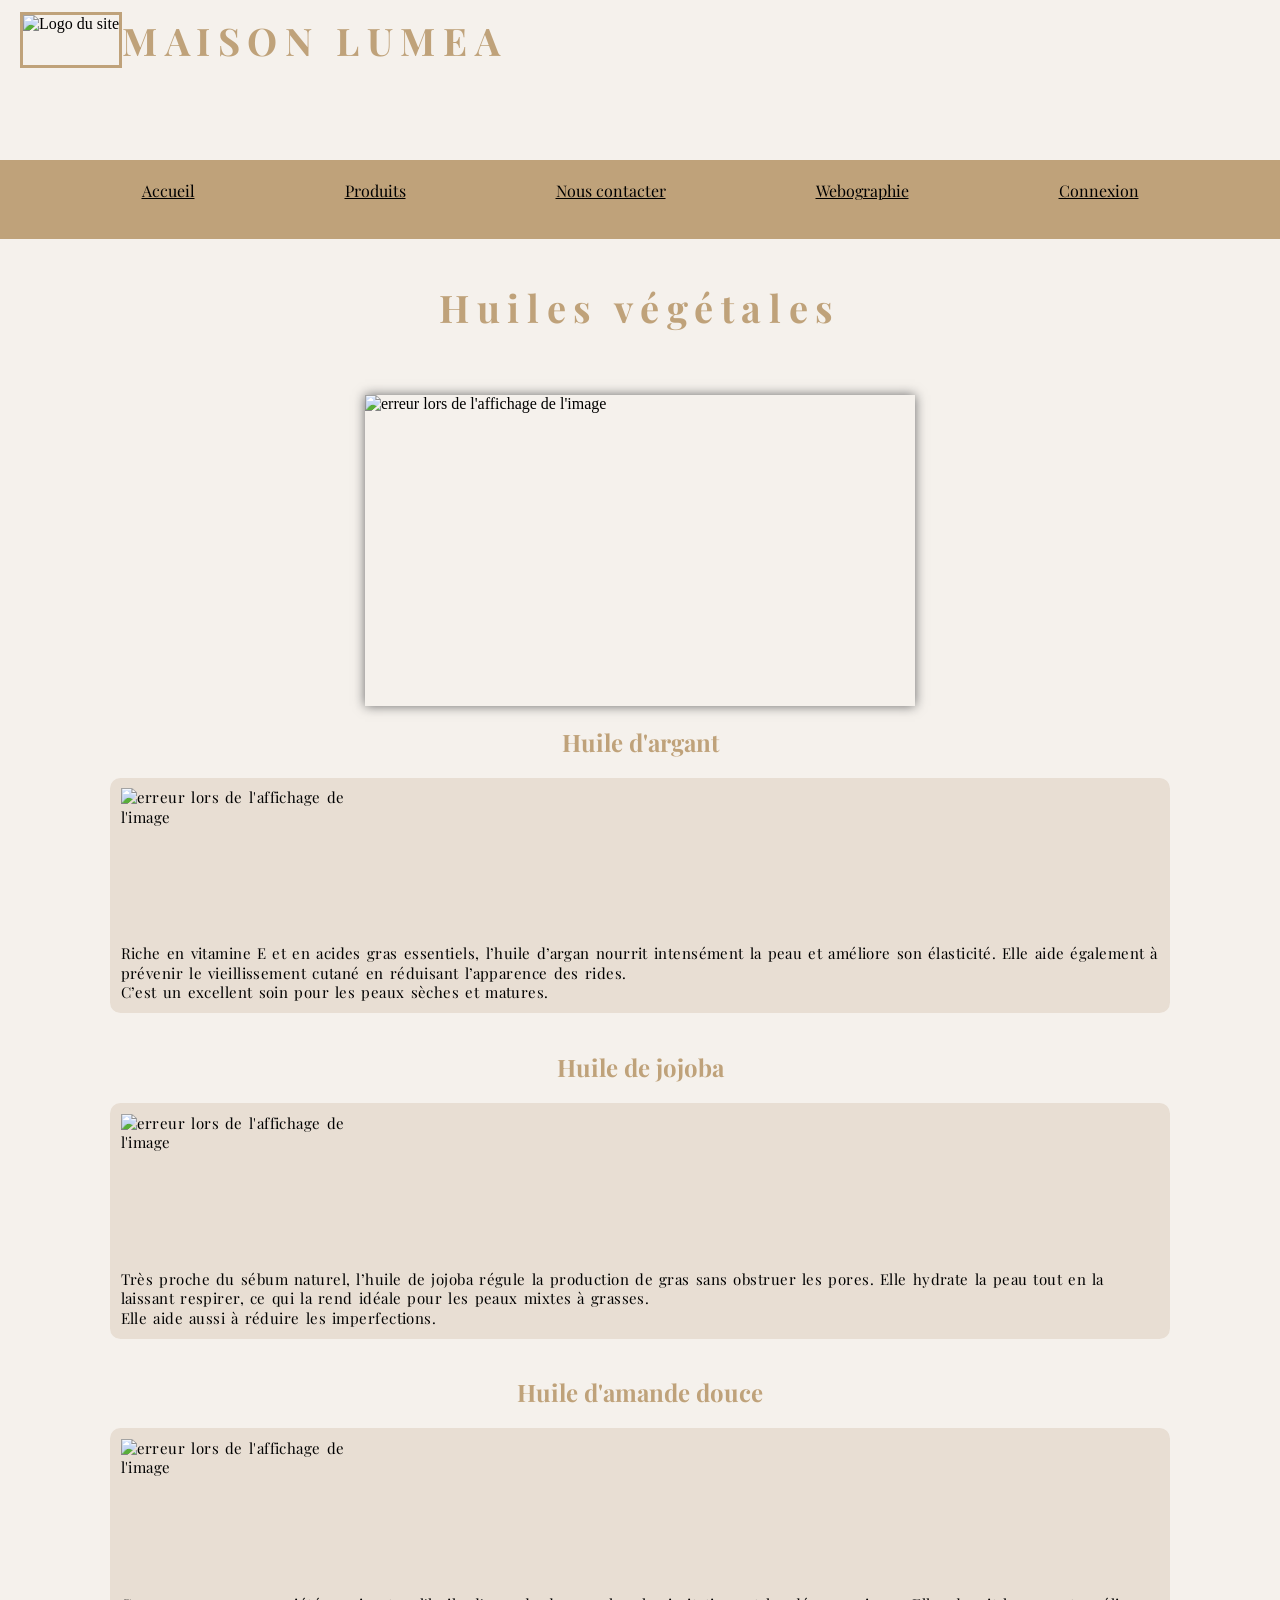
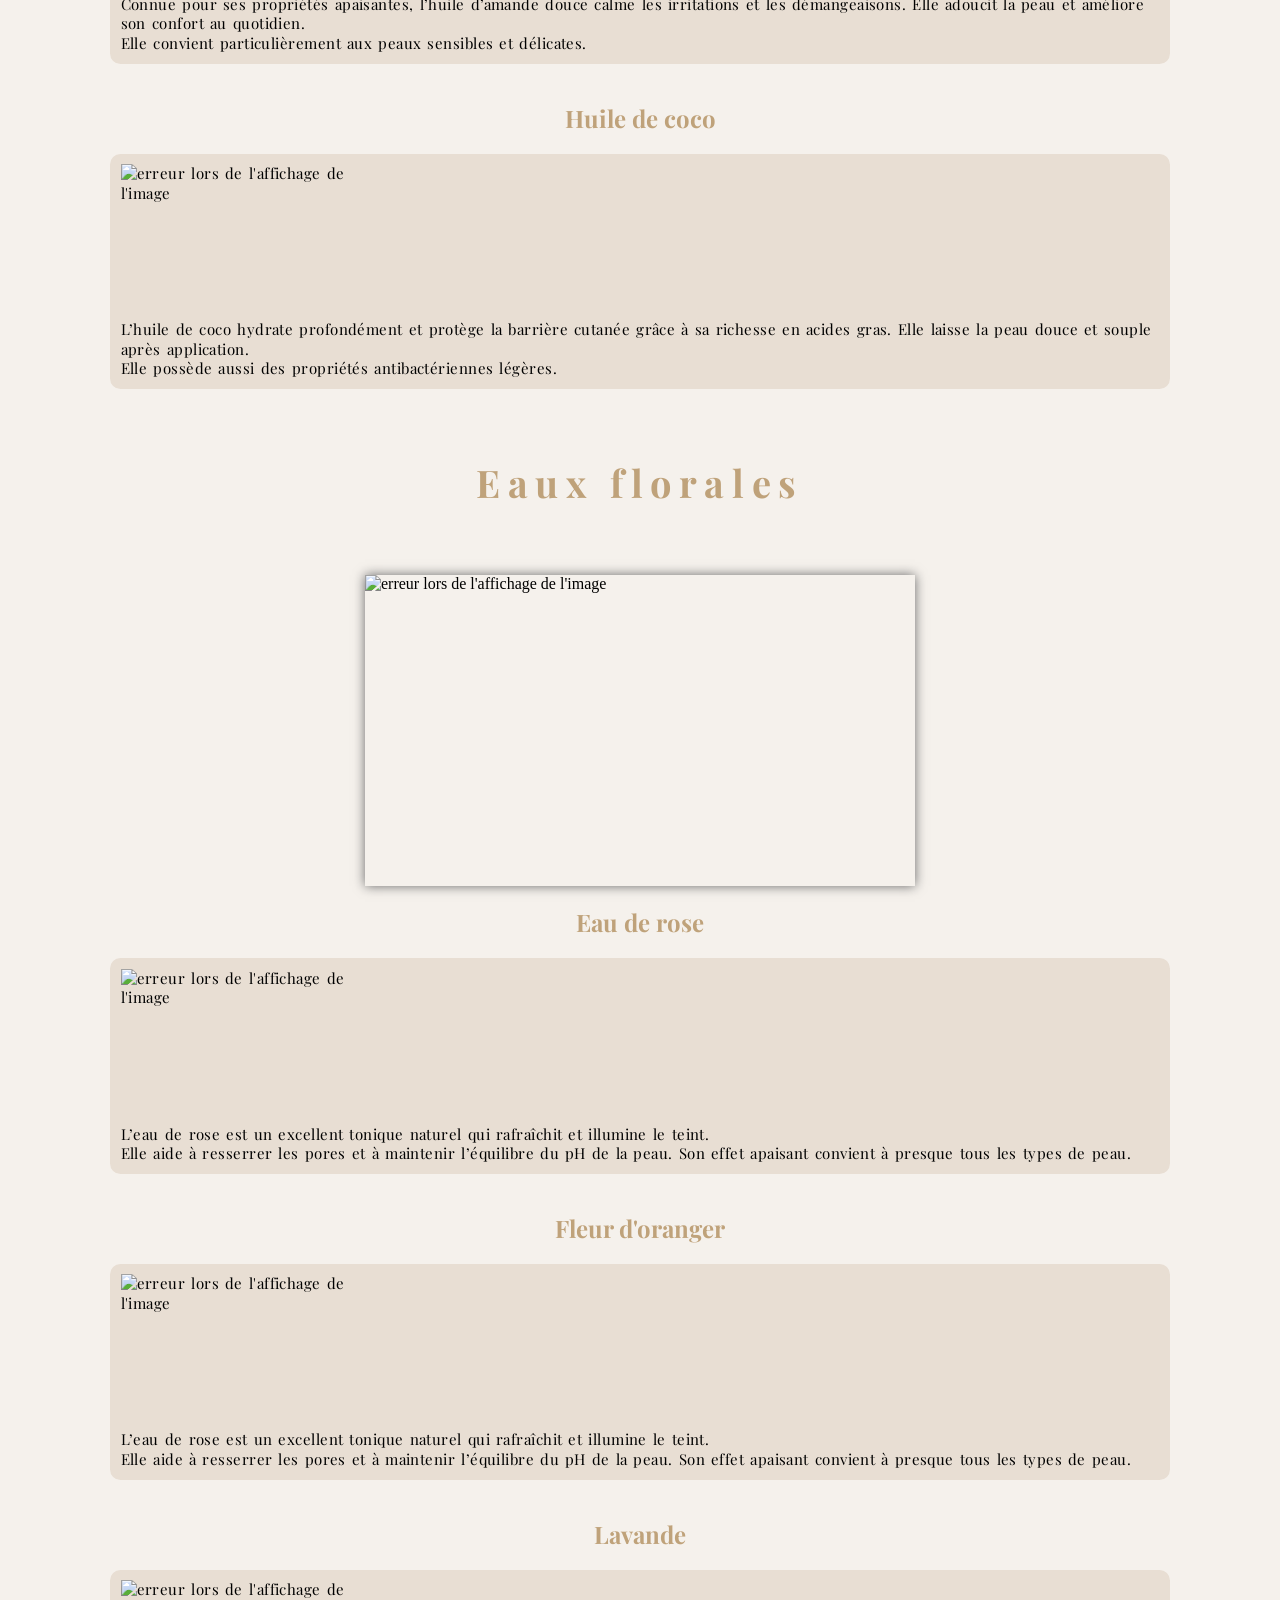
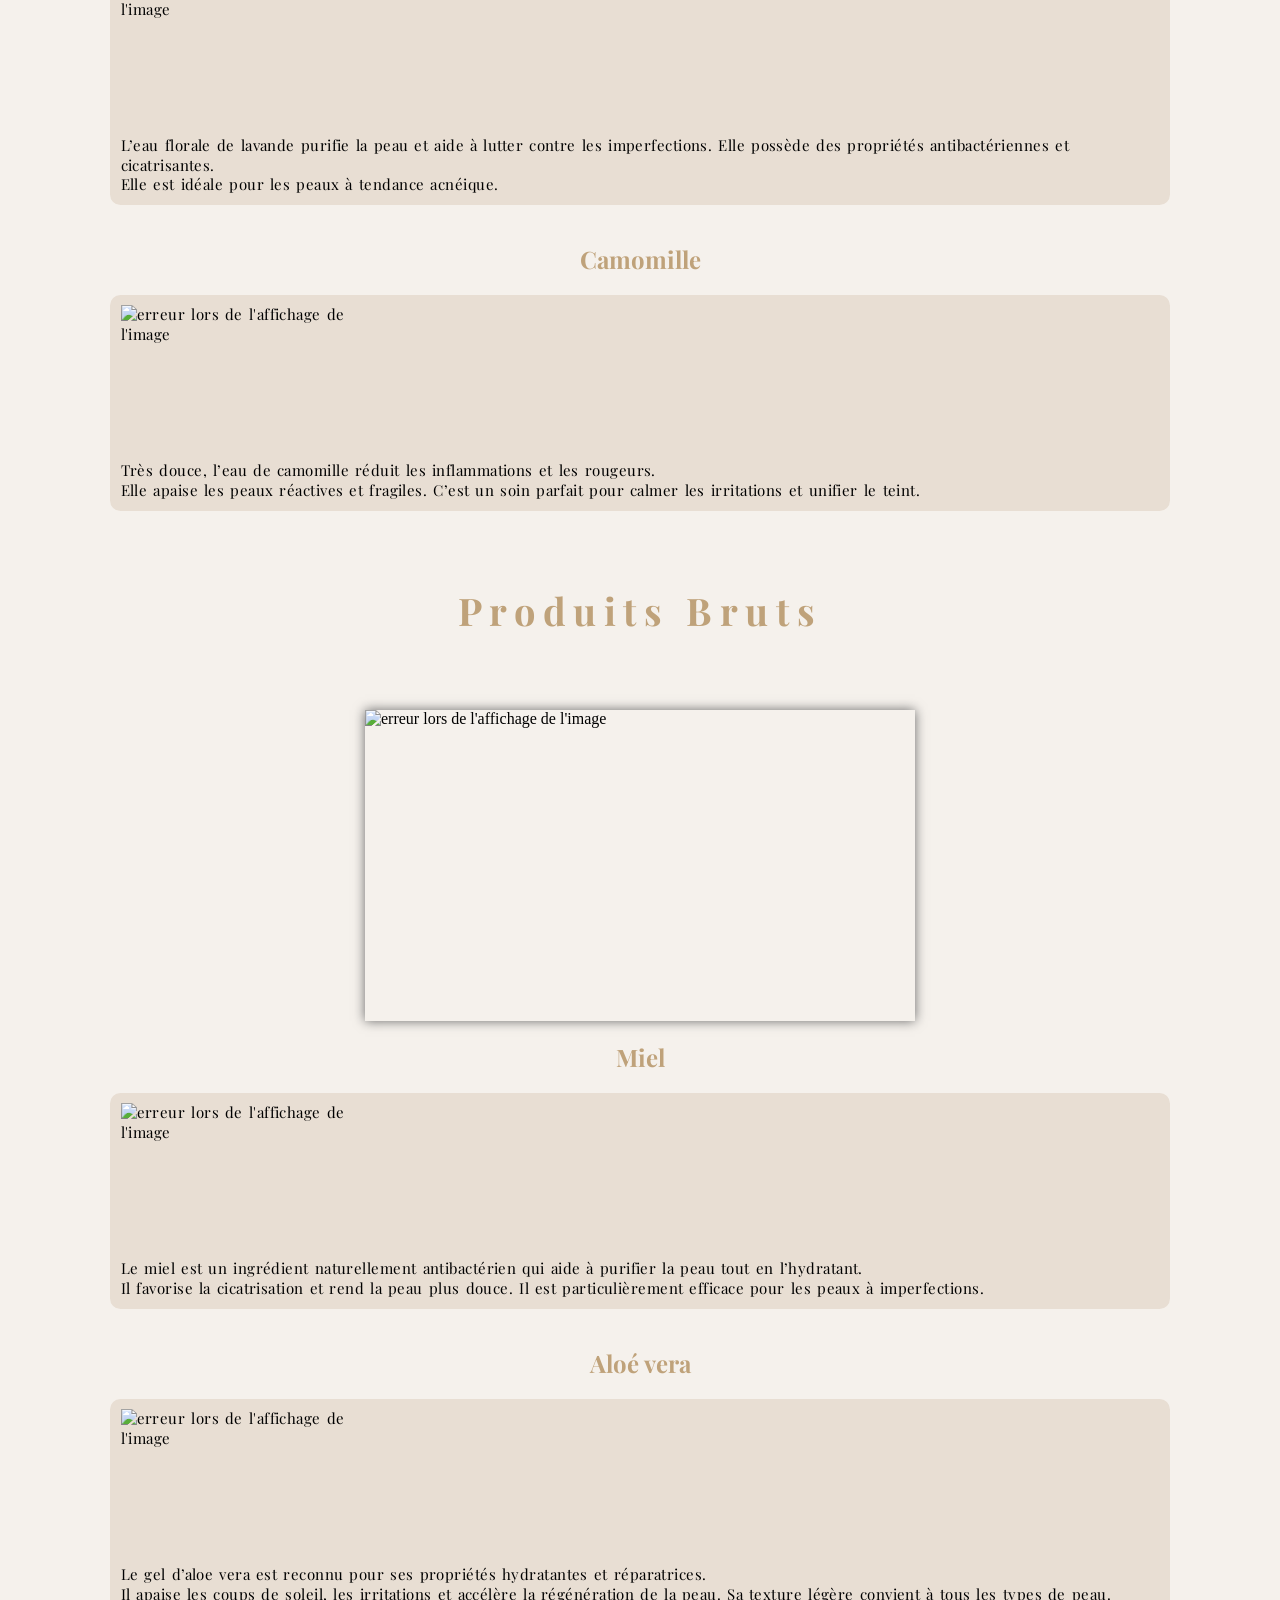
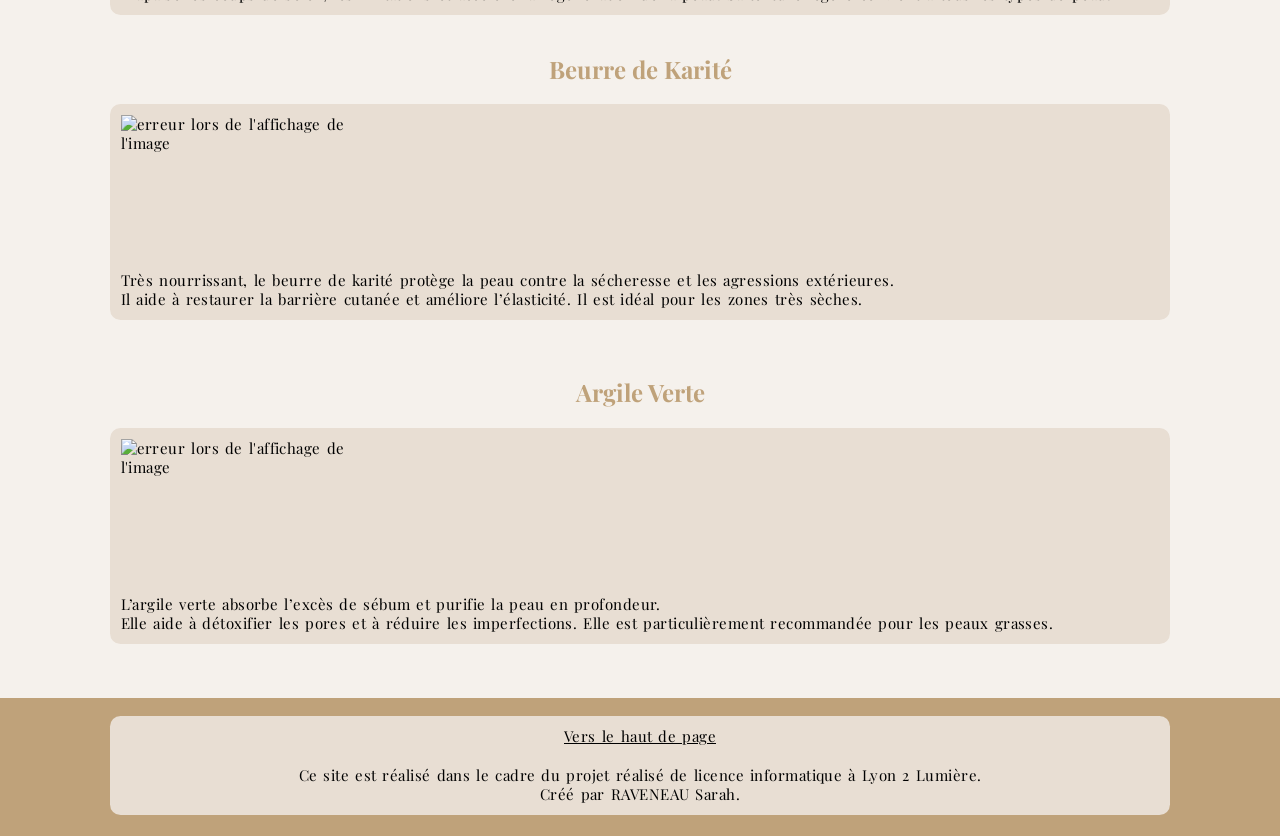
==== produits.html @ f2048f30 "Add files via upload" ====
<!DOCTYPE html>

<html>
   <head>
      <title>Maison Luméa</title>
      <meta charset="UTF-8" />
	  <link rel="stylesheet" type = "text/css" href="feuille_style.css">
	  <link rel="icon" href="./Images/logo.png"/>
	  <link href="https://fonts.googleapis.com/css2?family=Playfair+Display:wght@400;600;700&display=swap" rel="stylesheet">
   </head>
   
   <body>

	<header class="header">
  		<img src="./Images/logo.png" alt="Logo du site" class="logo">
		<h1 id="haut" class="nom_marque">MAISON LUMEA</h1>
	</header>

<nav>
	<ol class="listedenav">
	<li class="elementnav"><a href="./index.html">Accueil</a></li>
	<li class="elementnav"><a href="./produits.html">Produits</a></li>
	<li class="elementnav"><a href="index.php?page=contact">Nous contacter</a></li>
	<li class="elementnav"><a href="./webographie.html">Webographie</a></li>
	<li class="elementnav"><a href="index.php?page=login">Connexion</a></li>
	</ol>
	<br>
</nav>
<br>
	<h1>Huiles végétales </h1>
<section>
<br> <br>
<img title="Huiles végétales" alt="erreur lors de l'affichage de l'image" src="./Images/huile_vegetal.png" class="img_huiles" width="550" height="311">


<h2>Huile d'argant</h2>
<p>
	<img title="Huile argant" alt="erreur lors de l'affichage de l'image" src="./Images/huile_argant.jpg" class="img_produits" width="275" height="156">
	Riche en vitamine E et en acides gras essentiels, l’huile d’argan nourrit intensément la peau et améliore son élasticité. Elle aide également à prévenir le vieillissement cutané en réduisant l’apparence des rides. 
	<br>C’est un excellent soin pour les peaux sèches et matures.
</p>
	
	<br>
<h2>Huile de jojoba</h2>
<p>
	<img title="Huile jojoba" alt="erreur lors de l'affichage de l'image" src="./Images/huile_jojoba.jpg" class="img_produits" width="275" height="156">
	Très proche du sébum naturel, l’huile de jojoba régule la production de gras sans obstruer les pores. Elle hydrate la peau tout en la laissant respirer, ce qui la rend idéale pour les peaux mixtes à grasses. 
	<br>Elle aide aussi à réduire les imperfections.
</p>

	<br>

	
<h2>Huile d'amande douce</h2>
<p>
	<img title="Huile amande" alt="erreur lors de l'affichage de l'image" src="./Images/huile_amande.jpg" class="img_produits" width="275" height="156">
	Connue pour ses propriétés apaisantes, l’huile d’amande douce calme les irritations et les démangeaisons. Elle adoucit la peau et améliore son confort au quotidien. 
	<br>Elle convient particulièrement aux peaux sensibles et délicates.
	<br>
</p>
<br>


<h2>Huile de coco</h2>
<p>
	<img title="Huile coco" alt="erreur lors de l'affichage de l'image" src="./Images/huile_coco.jpg" class="img_produits" width="275" height="156">
	L’huile de coco hydrate profondément et protège la barrière cutanée grâce à sa richesse en acides gras. Elle laisse la peau douce et souple après application. 
	<br>Elle possède aussi des propriétés antibactériennes légères.
</p>
	<br>
<br>

	<h1>Eaux florales </h1>
<section>
<br> <br>
<img title="Eau florales" alt="erreur lors de l'affichage de l'image" src="./Images/eaux_florale.png" class="img_huiles" width="550" height="311">


<h2>Eau de rose</h2>
<p>
	<img title="Eau rose" alt="erreur lors de l'affichage de l'image" src="./Images/eau_rose.jpg" class="img_produits" width="275" height="156">
	L’eau de rose est un excellent tonique naturel qui rafraîchit et illumine le teint.
	<br> Elle aide à resserrer les pores et à maintenir l’équilibre du pH de la peau. Son effet apaisant convient à presque tous les types de peau.
</p>
	
	<br>
<h2>Fleur d'oranger</h2>
<p>
	<img title="fleur d'oranger" alt="erreur lors de l'affichage de l'image" src="./Images/fleur_oraanger.jpg" class="img_produits" width="275" height="156">
	L’eau de rose est un excellent tonique naturel qui rafraîchit et illumine le teint. 
	<br>Elle aide à resserrer les pores et à maintenir l’équilibre du pH de la peau. Son effet apaisant convient à presque tous les types de peau.
</p>
	<br>

	
<h2>Lavande</h2>
<p>
	<img title="Eau lavande" alt="erreur lors de l'affichage de l'image" src="./Images/eau_lavande.jpg" class="img_produits" width="275" height="156">
	L’eau florale de lavande purifie la peau et aide à lutter contre les imperfections. Elle possède des propriétés antibactériennes et cicatrisantes. 
	<br>Elle est idéale pour les peaux à tendance acnéique.
	<br>
</p>
<br>


<h2>Camomille</h2>
<p>
	<img title="Eau camomille" alt="erreur lors de l'affichage de l'image" src="./Images/eau_camomille.jpg" class="img_produits" width="275" height="156">
	Très douce, l’eau de camomille réduit les inflammations et les rougeurs.
	<br> Elle apaise les peaux réactives et fragiles. C’est un soin parfait pour calmer les irritations et unifier le teint.
</p>
	<br>
<br>


<h1>Produits Bruts </h1>
<section>
<br> <br>
<img title="Produits Bruts" alt="erreur lors de l'affichage de l'image" src="./Images/produit_brut.png" class="img_huiles" width="550" height="311">


<h2>Miel</h2>
<p>
	<img title="Miel" alt="erreur lors de l'affichage de l'image" src="./Images/miel.jpg" class="img_produits" width="275" height="156">
	Le miel est un ingrédient naturellement antibactérien qui aide à purifier la peau tout en l’hydratant. 
	<br>Il favorise la cicatrisation et rend la peau plus douce. Il est particulièrement efficace pour les peaux à imperfections.
</p>
	<br>

	
<h2>Aloé vera</h2>
<p>
	<img title="Aloé vera" alt="erreur lors de l'affichage de l'image" src="./Images/aloe_vera.jpg" class="img_produits" width="275" height="156">
	Le gel d’aloe vera est reconnu pour ses propriétés hydratantes et réparatrices. 
	<br>Il apaise les coups de soleil, les irritations et accélère la régénération de la peau. Sa texture légère convient à tous les types de peau.
	<br>
</p>
<br>


<h2>Beurre de Karité </h2>
<p>
	<img title="Beurre de karité" alt="erreur lors de l'affichage de l'image" src="./Images/beurre_karite.jpg" class="img_produits" width="275" height="156">
	Très nourrissant, le beurre de karité protège la peau contre la sécheresse et les agressions extérieures. 
	<br>Il aide à restaurer la barrière cutanée et améliore l’élasticité. Il est idéal pour les zones très sèches.
</p>
	<br>
<br>

<h2>Argile Verte </h2>
<p>
	<img title="Argile Verte" alt="erreur lors de l'affichage de l'image" src="./Images/argile_verte.png" class="img_produits" width="275" height="156">
	L’argile verte absorbe l’excès de sébum et purifie la peau en profondeur. 
	<br>Elle aide à détoxifier les pores et à réduire les imperfections. Elle est particulièrement recommandée pour les peaux grasses.
</p>
	<br>
<br>
</section>
<br>

<footer>
	<br>
	<p><a href="#haut">Vers le haut de page</a>
	<br> <br>
	Ce site est réalisé dans le cadre du projet réalisé de licence informatique à Lyon 2 Lumière.
	<br>
	Créé par RAVENEAU Sarah.
	</p>
	</footer>

   </body>
</html>
---- feuille_style.css ----
body {
   margin: 0; 
   padding-top: 80px;
   background-color:  #f5f1ec;
}
p {font-family: "Playfair Display", serif;
  font-size: 15px;
  color: black;
  letter-spacing:0.03em;
  line-height:1.3em;
  word-spacing:0.1em;
  background-color: #e8ded3;
  padding:0.7em;
  border-radius:0.7em;
  margin: 0 110px 0 110px;}
.sansfond{text-align:center;
  background-color: Bisque;}
.sansfond2{background-color: #C0FF80}
h1 {font-family: "Playfair Display", serif;
  font-size: 38px;
  letter-spacing: 0.2em;
  text-align:center;
  color: #bfa27a}
h2 {font-family: "Playfair Display", serif;
  font-size: 24px;
  font-weight: bold;
  text-align:center;
  color: #bfa27a}
h3 {font-family: "Playfair Display", serif;
  font-size: 18px;
  font-weight: bold;
  text-align: center;
  color: #A4BD01}
h4{font-family: "Playfair Display", serif;
  font-size: 24px;
  font-weight: bold;
  color: black}
a {color: black}
q{color:Blue}
ol{list-style-type:upper-roman}
ul{list-style-type:circle}
table{
  table-layout: fixed;
  width: 75%;
  border-collapse: collapse;
  border: 3px solid purple;
  border-spacing: 5;}
th, td{border: 3px solid black}
td{font-family: "Playfair Display", serif;
  font-size: 16px}
footer {position: moved;
  height: 138px;
  background-color: #bfa27a;
  color: white;
  text-align: center;}
header {
  position: fixed;
  top: 0;
  left: 0;
  width: 100%;
  height: 80px;
  display: flex;
  align-items: center;
  justify-content: flex-start;
  padding-left: 20px;
  background-color: #f5f1ec;
  z-index: 1000;
}
.logo {
  height: 50px;
  margin: 0;
  display: block;
  border: 3px solid #bfa27a;

}
nav{
  background-color: #bfa27a;
  text-align: center;
  padding: 20px 0;
  margin-top: 80px;}
.listedenav {
  font-family: "Playfair Display", serif;
  padding: 0;
  margin: 0;
  list-style: none;
  display: flex;
  justify-content: center; 
  gap: 150px;}
.elementnav {
  margin: 0;}
.img_huiles{
  display: block;
  margin: auto;
  box-shadow: 0 0 11px dimgray;}
.img_produits {
  margin : 0; 
  display: block;

}
embed{size:70%}
form {
  padding: 100px 200px;
  border-radius: 10px;
  box-shadow: 0 0 10px rgba(0,0,0,0.1);
}
.nom_marque{
  text-align: center;
}
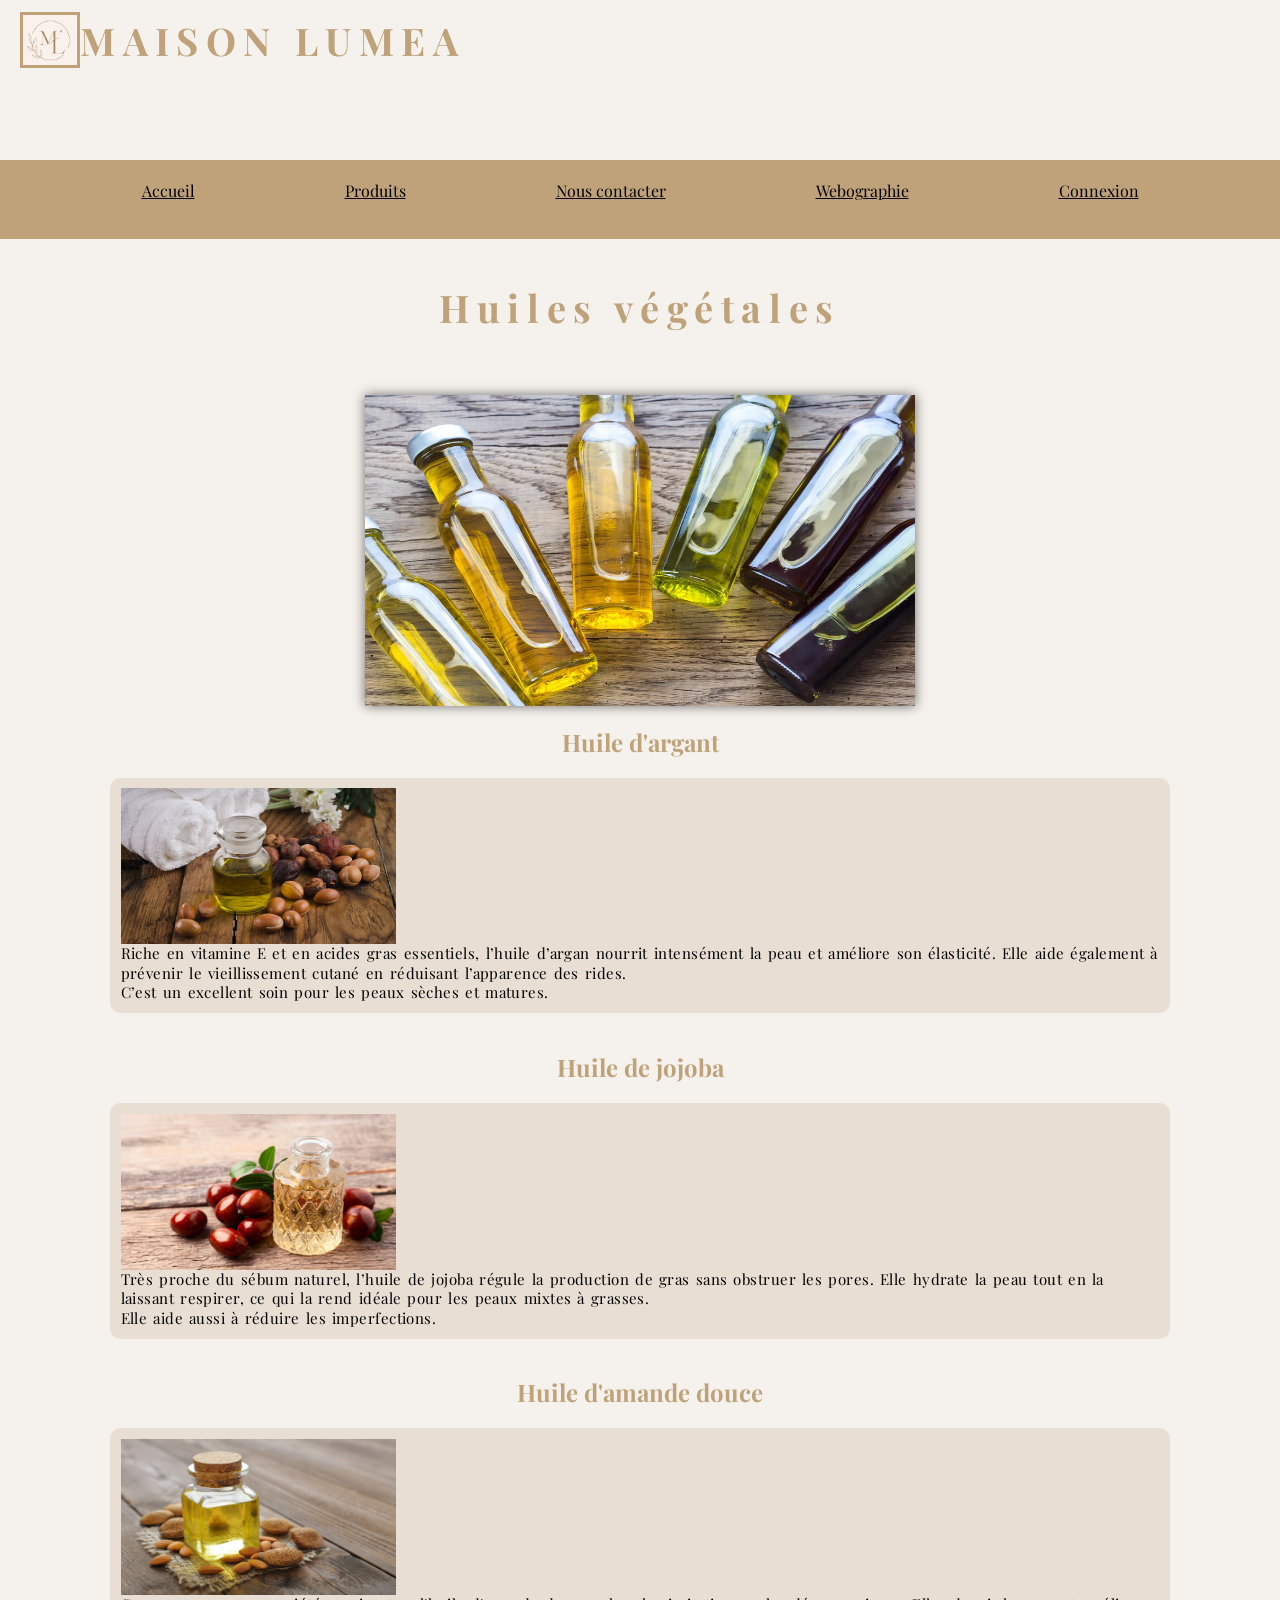
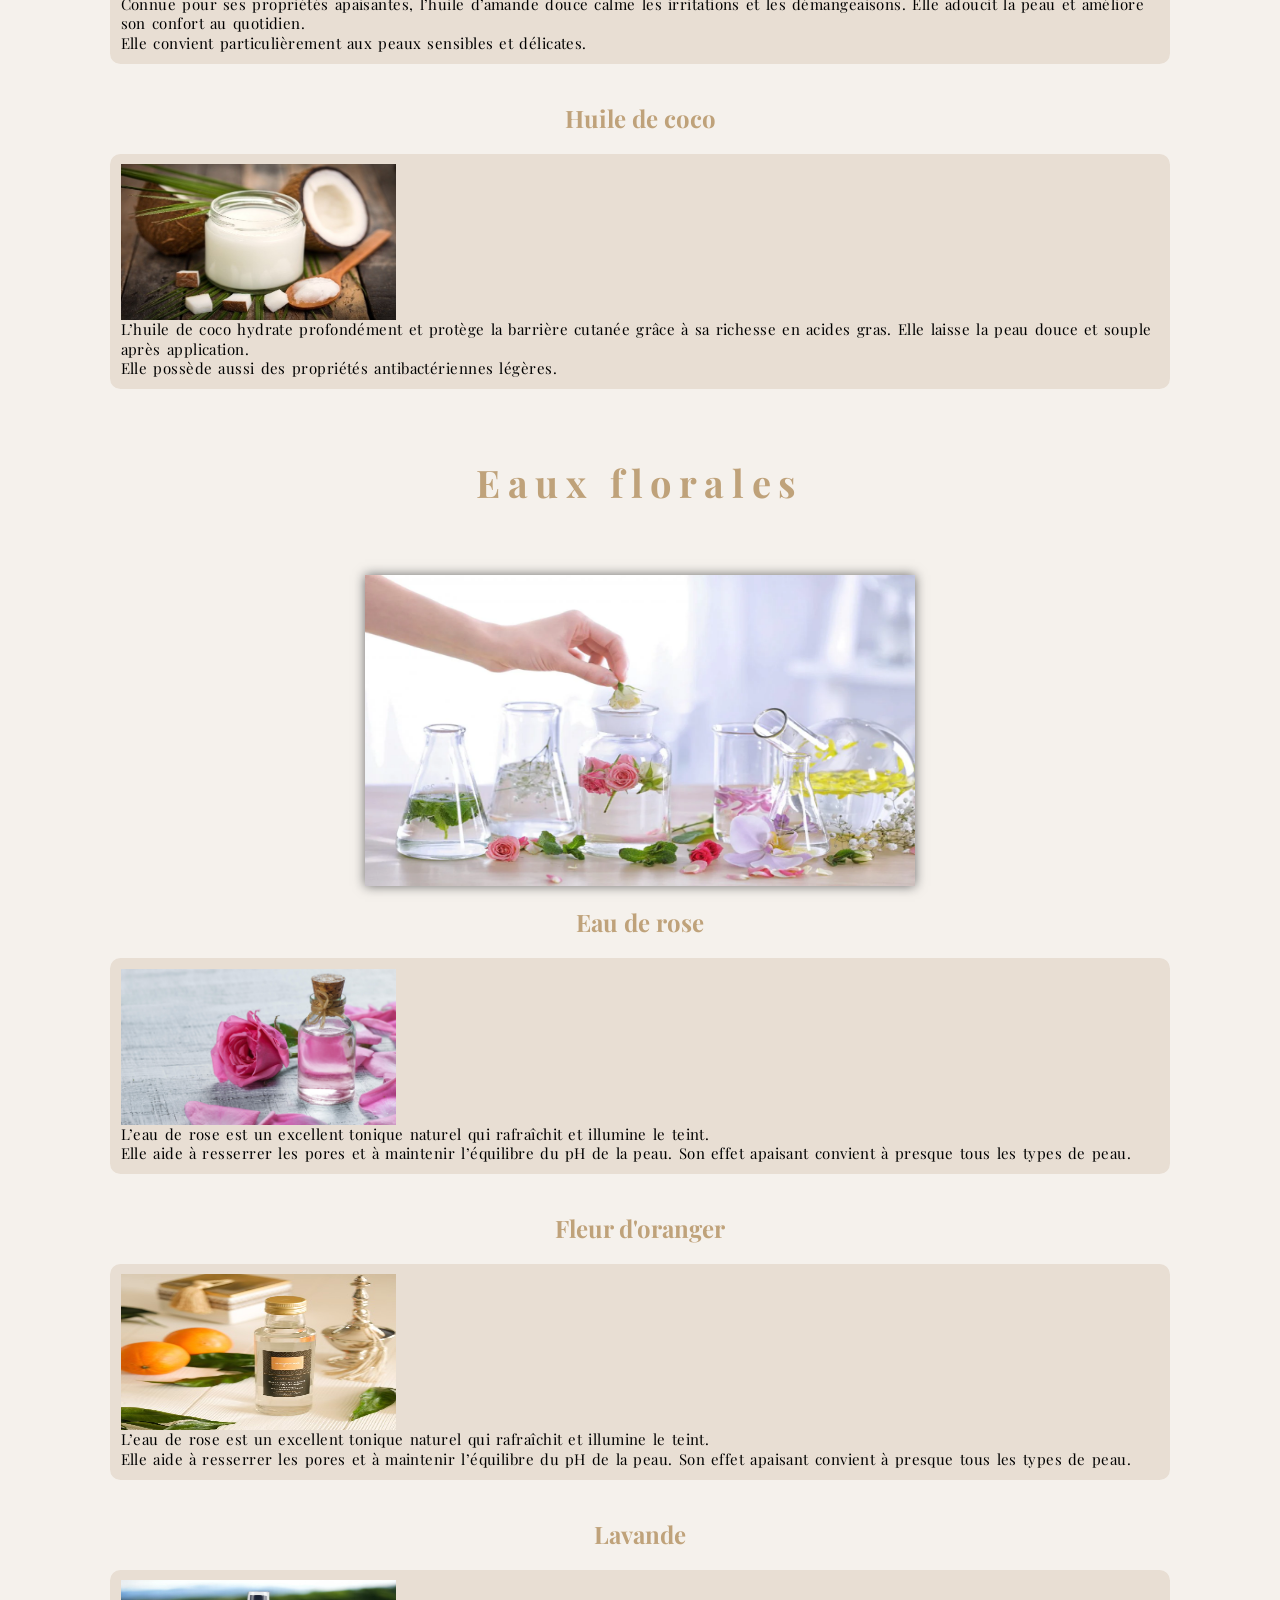
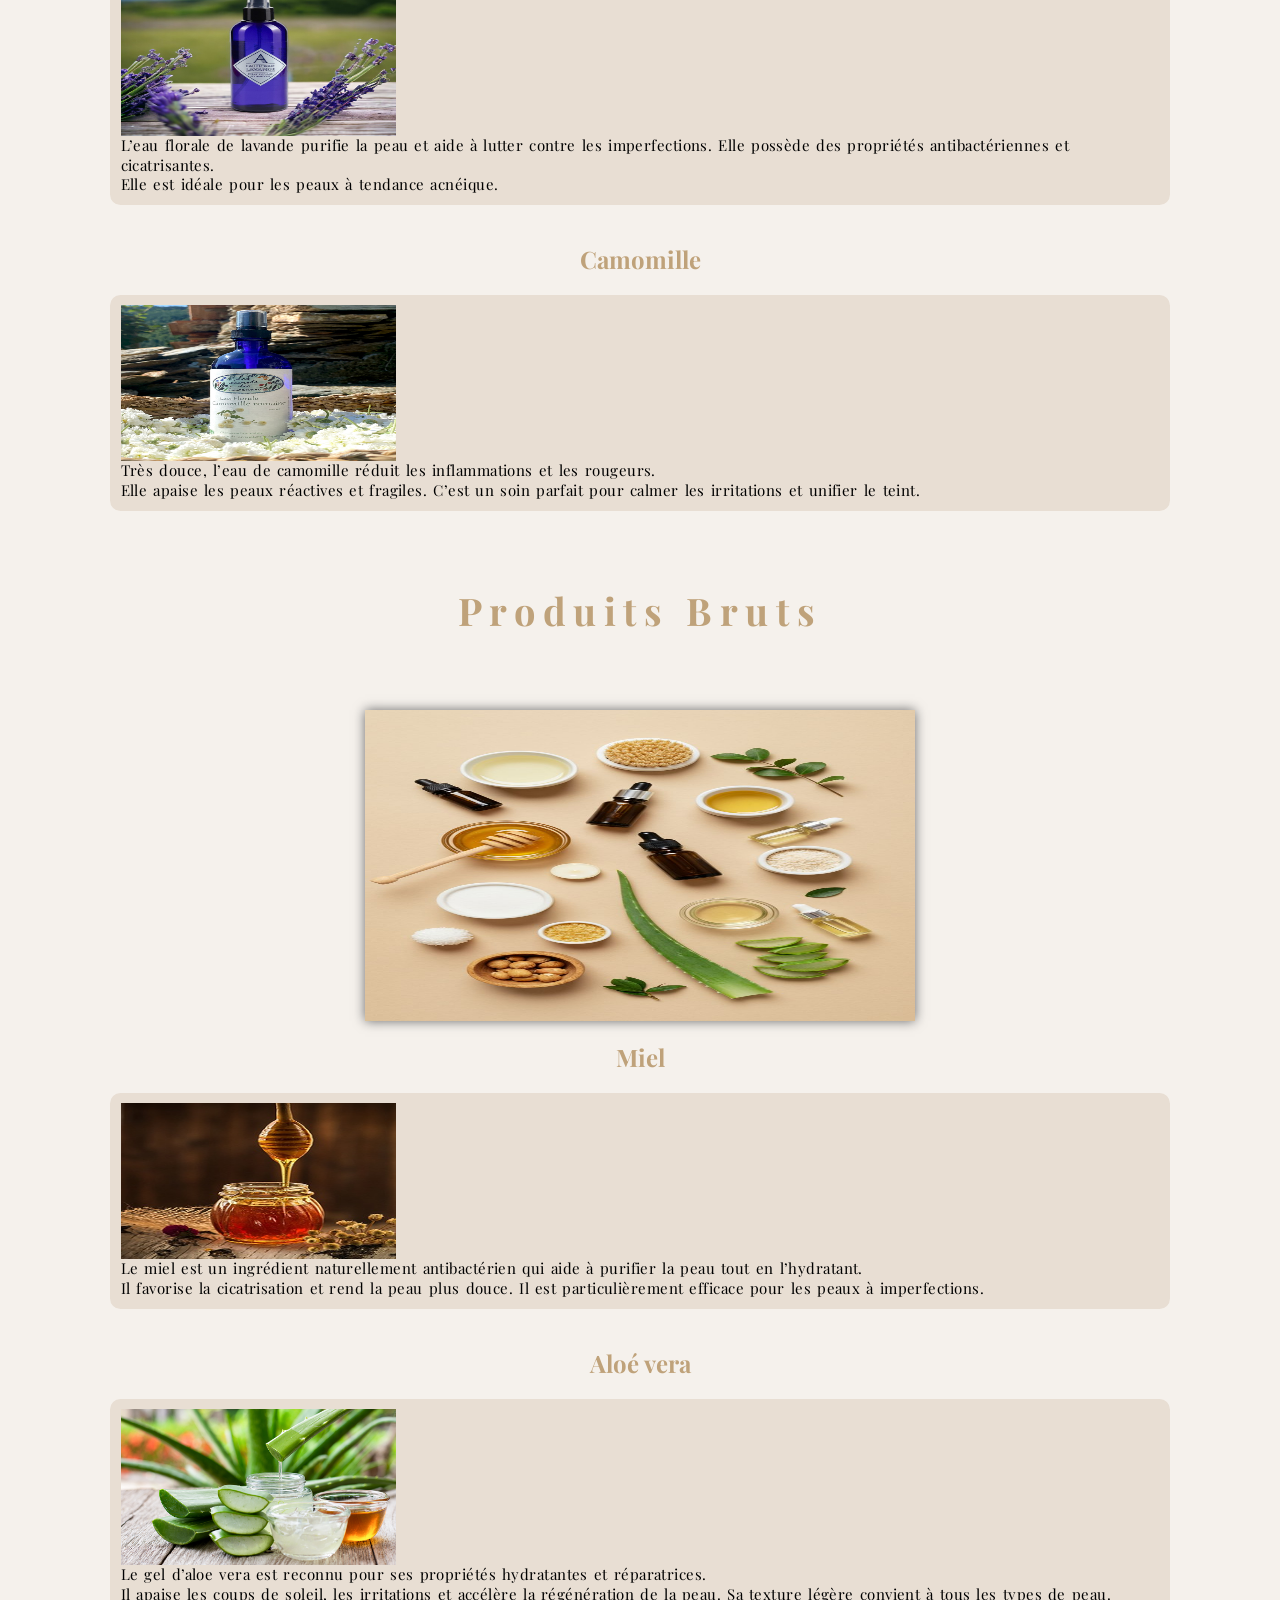
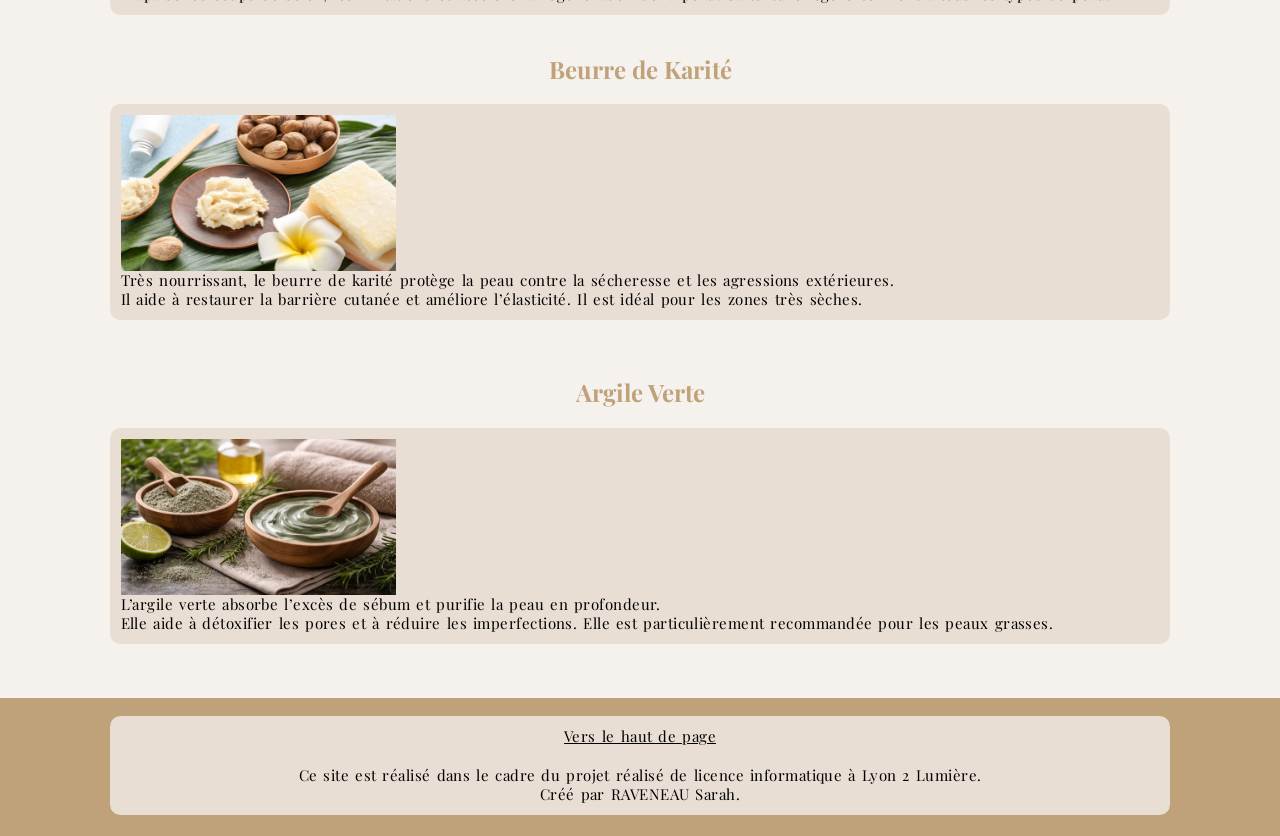
==== commit ca34d771: "Add files via upload" ====
--- a/produits.html
+++ b/produits.html
@@ -5,14 +5,14 @@
       <title>Maison Luméa</title>
       <meta charset="UTF-8" />
 	  <link rel="stylesheet" type = "text/css" href="feuille_style.css">
-	  <link rel="icon" href="./Images/logo.png"/>
+	  <link rel="icon" href="./logo.png"/>
 	  <link href="https://fonts.googleapis.com/css2?family=Playfair+Display:wght@400;600;700&display=swap" rel="stylesheet">
    </head>
    
    <body>
 
 	<header class="header">
-  		<img src="./Images/logo.png" alt="Logo du site" class="logo">
+  		<img src="./logo.png" alt="Logo du site" class="logo">
 		<h1 id="haut" class="nom_marque">MAISON LUMEA</h1>
 	</header>
 
@@ -30,12 +30,12 @@
 	<h1>Huiles végétales </h1>
 <section>
 <br> <br>
-<img title="Huiles végétales" alt="erreur lors de l'affichage de l'image" src="./Images/huile_vegetal.png" class="img_huiles" width="550" height="311">
+<img title="Huiles végétales" alt="erreur lors de l'affichage de l'image" src="./huile_vegetal.png" class="img_huiles" width="550" height="311">
 
 
 <h2>Huile d'argant</h2>
 <p>
-	<img title="Huile argant" alt="erreur lors de l'affichage de l'image" src="./Images/huile_argant.jpg" class="img_produits" width="275" height="156">
+	<img title="Huile argant" alt="erreur lors de l'affichage de l'image" src="./huile_argant.jpg" class="img_produits" width="275" height="156">
 	Riche en vitamine E et en acides gras essentiels, l’huile d’argan nourrit intensément la peau et améliore son élasticité. Elle aide également à prévenir le vieillissement cutané en réduisant l’apparence des rides. 
 	<br>C’est un excellent soin pour les peaux sèches et matures.
 </p>
@@ -43,7 +43,7 @@
 	<br>
 <h2>Huile de jojoba</h2>
 <p>
-	<img title="Huile jojoba" alt="erreur lors de l'affichage de l'image" src="./Images/huile_jojoba.jpg" class="img_produits" width="275" height="156">
+	<img title="Huile jojoba" alt="erreur lors de l'affichage de l'image" src="./huile_jojoba.jpg" class="img_produits" width="275" height="156">
 	Très proche du sébum naturel, l’huile de jojoba régule la production de gras sans obstruer les pores. Elle hydrate la peau tout en la laissant respirer, ce qui la rend idéale pour les peaux mixtes à grasses. 
 	<br>Elle aide aussi à réduire les imperfections.
 </p>
@@ -53,7 +53,7 @@
 	
 <h2>Huile d'amande douce</h2>
 <p>
-	<img title="Huile amande" alt="erreur lors de l'affichage de l'image" src="./Images/huile_amande.jpg" class="img_produits" width="275" height="156">
+	<img title="Huile amande" alt="erreur lors de l'affichage de l'image" src="./huile_amande.jpg" class="img_produits" width="275" height="156">
 	Connue pour ses propriétés apaisantes, l’huile d’amande douce calme les irritations et les démangeaisons. Elle adoucit la peau et améliore son confort au quotidien. 
 	<br>Elle convient particulièrement aux peaux sensibles et délicates.
 	<br>
@@ -63,7 +63,7 @@
 
 <h2>Huile de coco</h2>
 <p>
-	<img title="Huile coco" alt="erreur lors de l'affichage de l'image" src="./Images/huile_coco.jpg" class="img_produits" width="275" height="156">
+	<img title="Huile coco" alt="erreur lors de l'affichage de l'image" src="./huile_coco.jpg" class="img_produits" width="275" height="156">
 	L’huile de coco hydrate profondément et protège la barrière cutanée grâce à sa richesse en acides gras. Elle laisse la peau douce et souple après application. 
 	<br>Elle possède aussi des propriétés antibactériennes légères.
 </p>
@@ -73,12 +73,12 @@
 	<h1>Eaux florales </h1>
 <section>
 <br> <br>
-<img title="Eau florales" alt="erreur lors de l'affichage de l'image" src="./Images/eaux_florale.png" class="img_huiles" width="550" height="311">
+<img title="Eau florales" alt="erreur lors de l'affichage de l'image" src="./eaux_florale.png" class="img_huiles" width="550" height="311">
 
 
 <h2>Eau de rose</h2>
 <p>
-	<img title="Eau rose" alt="erreur lors de l'affichage de l'image" src="./Images/eau_rose.jpg" class="img_produits" width="275" height="156">
+	<img title="Eau rose" alt="erreur lors de l'affichage de l'image" src="./eau_rose.jpg" class="img_produits" width="275" height="156">
 	L’eau de rose est un excellent tonique naturel qui rafraîchit et illumine le teint.
 	<br> Elle aide à resserrer les pores et à maintenir l’équilibre du pH de la peau. Son effet apaisant convient à presque tous les types de peau.
 </p>
@@ -86,7 +86,7 @@
 	<br>
 <h2>Fleur d'oranger</h2>
 <p>
-	<img title="fleur d'oranger" alt="erreur lors de l'affichage de l'image" src="./Images/fleur_oraanger.jpg" class="img_produits" width="275" height="156">
+	<img title="fleur d'oranger" alt="erreur lors de l'affichage de l'image" src="./fleur_oraanger.jpg" class="img_produits" width="275" height="156">
 	L’eau de rose est un excellent tonique naturel qui rafraîchit et illumine le teint. 
 	<br>Elle aide à resserrer les pores et à maintenir l’équilibre du pH de la peau. Son effet apaisant convient à presque tous les types de peau.
 </p>
@@ -95,7 +95,7 @@
 	
 <h2>Lavande</h2>
 <p>
-	<img title="Eau lavande" alt="erreur lors de l'affichage de l'image" src="./Images/eau_lavande.jpg" class="img_produits" width="275" height="156">
+	<img title="Eau lavande" alt="erreur lors de l'affichage de l'image" src="./eau_lavande.jpg" class="img_produits" width="275" height="156">
 	L’eau florale de lavande purifie la peau et aide à lutter contre les imperfections. Elle possède des propriétés antibactériennes et cicatrisantes. 
 	<br>Elle est idéale pour les peaux à tendance acnéique.
 	<br>
@@ -105,7 +105,7 @@
 
 <h2>Camomille</h2>
 <p>
-	<img title="Eau camomille" alt="erreur lors de l'affichage de l'image" src="./Images/eau_camomille.jpg" class="img_produits" width="275" height="156">
+	<img title="Eau camomille" alt="erreur lors de l'affichage de l'image" src="./eau_camomille.jpg" class="img_produits" width="275" height="156">
 	Très douce, l’eau de camomille réduit les inflammations et les rougeurs.
 	<br> Elle apaise les peaux réactives et fragiles. C’est un soin parfait pour calmer les irritations et unifier le teint.
 </p>
@@ -116,12 +116,12 @@
 <h1>Produits Bruts </h1>
 <section>
 <br> <br>
-<img title="Produits Bruts" alt="erreur lors de l'affichage de l'image" src="./Images/produit_brut.png" class="img_huiles" width="550" height="311">
+<img title="Produits Bruts" alt="erreur lors de l'affichage de l'image" src="./produit_brut.png" class="img_huiles" width="550" height="311">
 
 
 <h2>Miel</h2>
 <p>
-	<img title="Miel" alt="erreur lors de l'affichage de l'image" src="./Images/miel.jpg" class="img_produits" width="275" height="156">
+	<img title="Miel" alt="erreur lors de l'affichage de l'image" src="./miel.jpg" class="img_produits" width="275" height="156">
 	Le miel est un ingrédient naturellement antibactérien qui aide à purifier la peau tout en l’hydratant. 
 	<br>Il favorise la cicatrisation et rend la peau plus douce. Il est particulièrement efficace pour les peaux à imperfections.
 </p>
@@ -130,7 +130,7 @@
 	
 <h2>Aloé vera</h2>
 <p>
-	<img title="Aloé vera" alt="erreur lors de l'affichage de l'image" src="./Images/aloe_vera.jpg" class="img_produits" width="275" height="156">
+	<img title="Aloé vera" alt="erreur lors de l'affichage de l'image" src="./aloe_vera.jpg" class="img_produits" width="275" height="156">
 	Le gel d’aloe vera est reconnu pour ses propriétés hydratantes et réparatrices. 
 	<br>Il apaise les coups de soleil, les irritations et accélère la régénération de la peau. Sa texture légère convient à tous les types de peau.
 	<br>
@@ -140,7 +140,7 @@
 
 <h2>Beurre de Karité </h2>
 <p>
-	<img title="Beurre de karité" alt="erreur lors de l'affichage de l'image" src="./Images/beurre_karite.jpg" class="img_produits" width="275" height="156">
+	<img title="Beurre de karité" alt="erreur lors de l'affichage de l'image" src="./beurre_karite.jpg" class="img_produits" width="275" height="156">
 	Très nourrissant, le beurre de karité protège la peau contre la sécheresse et les agressions extérieures. 
 	<br>Il aide à restaurer la barrière cutanée et améliore l’élasticité. Il est idéal pour les zones très sèches.
 </p>
@@ -149,7 +149,7 @@
 
 <h2>Argile Verte </h2>
 <p>
-	<img title="Argile Verte" alt="erreur lors de l'affichage de l'image" src="./Images/argile_verte.png" class="img_produits" width="275" height="156">
+	<img title="Argile Verte" alt="erreur lors de l'affichage de l'image" src="./argile_verte.png" class="img_produits" width="275" height="156">
 	L’argile verte absorbe l’excès de sébum et purifie la peau en profondeur. 
 	<br>Elle aide à détoxifier les pores et à réduire les imperfections. Elle est particulièrement recommandée pour les peaux grasses.
 </p>
